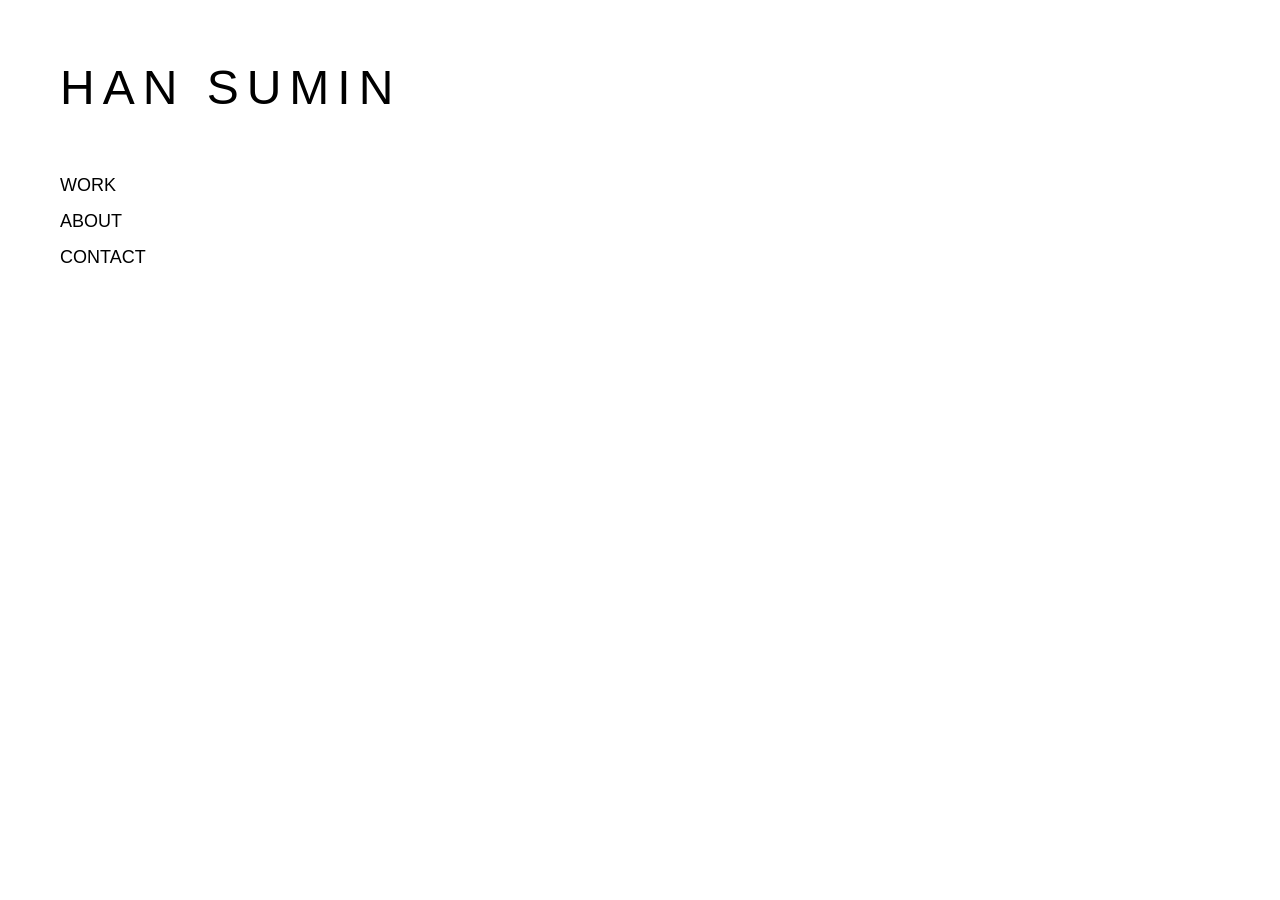
==== index.html @ 4caea8a0 "Add files via upload" ====
<!DOCTYPE html>
<html lang="ko">
<head>
    <meta charset="UTF-8">
    <meta name="viewport" content="width=device-width, initial-scale=1.0">
    <title>Han Sumin</title>
    <link rel="stylesheet" href="style.css">
</head>

<body>

<h1><a href="index.html">HAN SUMIN</a></h1>

<nav class="menu">

    <div class="dropdown">
        <span>WORK</span>

        <div class="dropdown-content">
            <p>2026</p>
            <p><a href="drawing-2025.html">2025</a></p>
            <p>2024</p>
        </div>
    </div>

    <p>ABOUT</p>
    <p>CONTACT</p>

</nav>

</body>
</html>
---- style.css ----
body {
    margin: 60px;
    font-family: Helvetica, Arial, sans-serif;
}

h1 {
    font-size: 48px;
    font-weight: 500;
    letter-spacing: 8px;
}

h2 {
    margin-top: 50px;
    margin-bottom: 50px;
    font-size: 28px;
    font-weight: 400;
}

.gallery {
    display: grid;
    grid-template-columns: repeat(4, 1fr);
    gap: 20px;
}

.gallery img {
    width: 100%;
    height: 240px;
    object-fit: cover;
    border: 1px solid #dddddd;
    display: block;
}
.menu {
    margin-top: 60px;
}

.menu p,
.menu span {
    font-size: 18px;
    margin: 15px 0;
}

.dropdown {
    width: fit-content;
}

.dropdown-content {
    display: none;
    margin-left: 30px;
}

.dropdown:hover .dropdown-content {
    display: block;
}

a {
    color: inherit;
    text-decoration: none;
}
.lightbox {
    display: none;

    position: fixed;

    top: 0;
    left: 0;

    width: 100vw;
    height: 100vh;

    background: #dcdcdc;

    justify-content: center;
    align-items: center;

    z-index: 999;
}

.lightbox img {
    max-width: 90vw;
    max-height: 90vh;

    box-shadow: 0 0 30px rgba(0,0,0,0.15);
}
.gallery img {
    cursor: pointer;
}

.lightbox {
    display: none;
    position: fixed;
    inset: 0;
    background: #e6e6e6;
    justify-content: center;
    align-items: center;
    z-index: 9999;
}

.lightbox img {
    max-width: 92vw;
    max-height: 86vh;
    object-fit: contain;
}

.close {
    position: fixed;
    top: 30px;
    right: 40px;
    font-size: 44px;
    color: #777;
    cursor: pointer;
}
a {
    color: inherit;
    text-decoration: none;
}

.archive-list p {
    font-size: 32px;
    letter-spacing: 6px;
    margin: 35px 0;
}
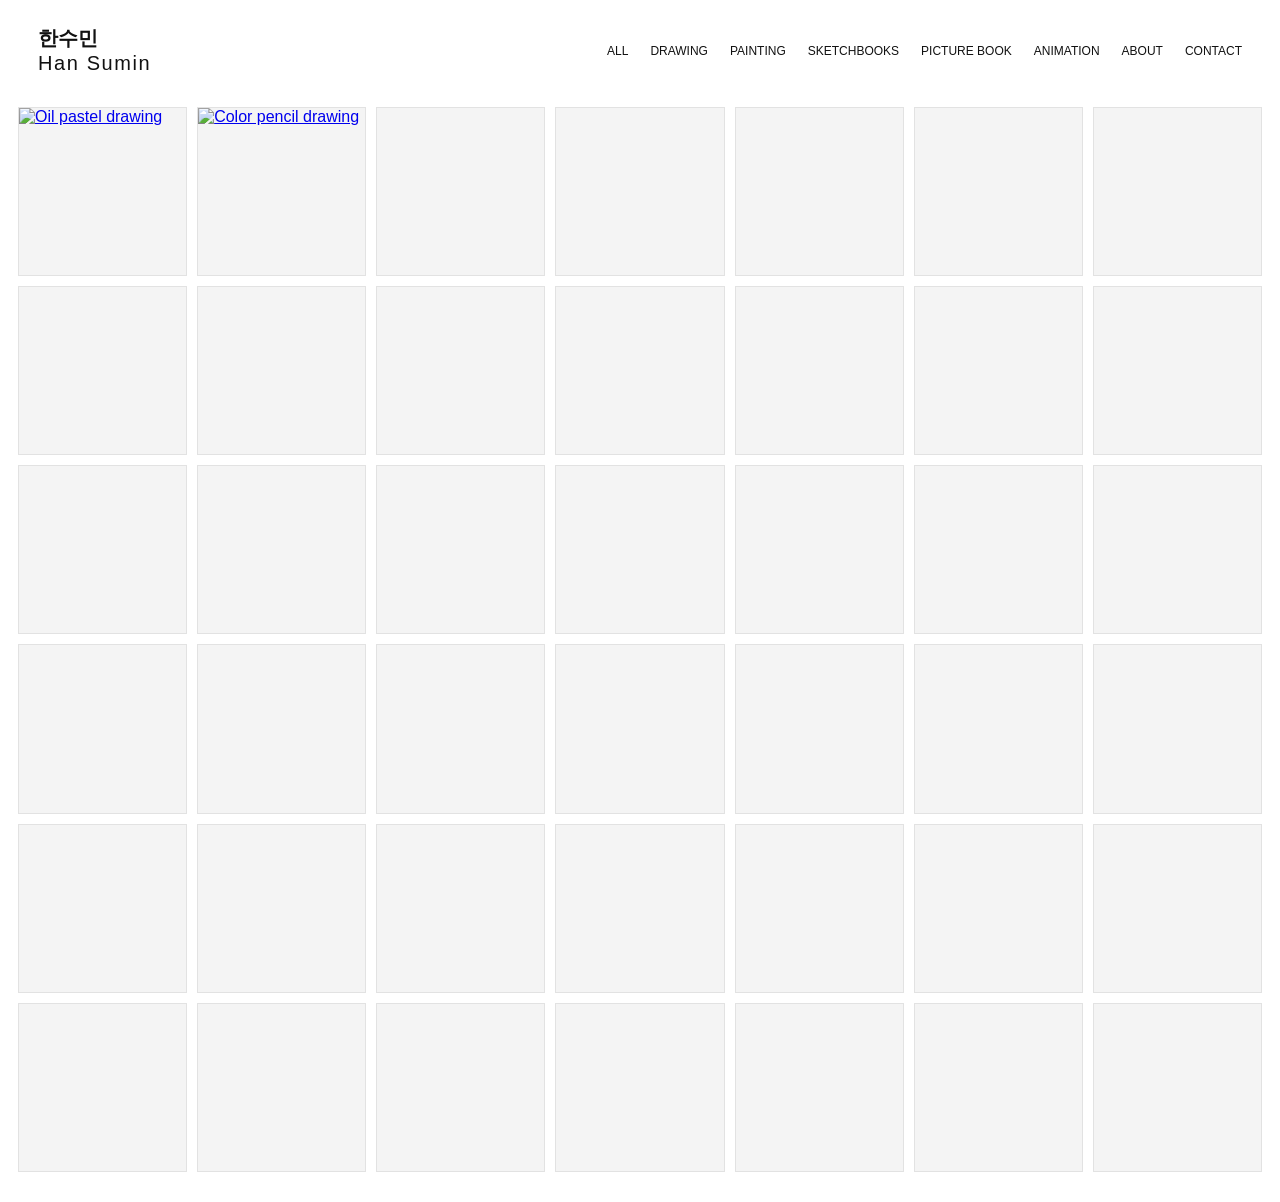
==== commit 544d7133: "Add files via upload" ====
--- a/index.html
+++ b/index.html
@@ -1,5 +1,6 @@
 <!DOCTYPE html>
-<html lang="ko">
+<html lang="en">
+
 <head>
     <meta charset="UTF-8">
     <meta name="viewport" content="width=device-width, initial-scale=1.0">
@@ -9,24 +10,96 @@
 
 <body>
 
-<h1><a href="index.html">HAN SUMIN</a></h1>
+    <header class="header">
 
-<nav class="menu">
+        <div class="name">
+            <div class="name-ko">한수민</div>
+            <div class="name-en">Han Sumin</div>
+        </div>
 
-    <div class="dropdown">
-        <span>WORK</span>
+        <nav class="menu">
+            <a href="#">ALL</a>
+            <a href="#">DRAWING</a>
+            <a href="#">PAINTING</a>
+            <a href="#">SKETCHBOOKS</a>
+            <a href="#">PICTURE BOOK</a>
+            <a href="#">ANIMATION</a>
+            <a href="#">ABOUT</a>
+            <a href="#">CONTACT</a>
+        </nav>
 
-        <div class="dropdown-content">
-            <p>2026</p>
-            <p><a href="drawing-2025.html">2025</a></p>
-            <p>2024</p>
-        </div>
+    </header>
+
+
+    <main class="gallery">
+
+        <!-- 1줄 -->
+        <a href="series/oilpastel.html" class="tile">
+    <img src="images/drawing/oilpastel/oilpastel_01.jpg" alt="Oil pastel drawing">
+
+    <div class="tile-overlay">
+        <span>OIL PASTEL</span>
     </div>
+</a>
+<a href="series/colorpencil.html" class="tile">
+    <img src="images/drawing/colorpencil/colorpencil_05.jpg" alt="Color pencil drawing">
 
-    <p>ABOUT</p>
-    <p>CONTACT</p>
+    <div class="tile-overlay">
+        <span>COLOR PENCIL</span>
+    </div>
+</a>
+        <div class="tile"></div>
+        <div class="tile"></div>
+        <div class="tile"></div>
+        <div class="tile"></div>
+        <div class="tile"></div>
 
-</nav>
+        <!-- 2줄 -->
+        <div class="tile"></div>
+        <div class="tile"></div>
+        <div class="tile"></div>
+        <div class="tile"></div>
+        <div class="tile"></div>
+        <div class="tile"></div>
+        <div class="tile"></div>
+
+        <!-- 3줄 -->
+        <div class="tile"></div>
+        <div class="tile"></div>
+        <div class="tile"></div>
+        <div class="tile"></div>
+        <div class="tile"></div>
+        <div class="tile"></div>
+        <div class="tile"></div>
+
+        <!-- 4줄 -->
+        <div class="tile"></div>
+        <div class="tile"></div>
+        <div class="tile"></div>
+        <div class="tile"></div>
+        <div class="tile"></div>
+        <div class="tile"></div>
+        <div class="tile"></div>
+
+        <!-- 5줄 -->
+        <div class="tile"></div>
+        <div class="tile"></div>
+        <div class="tile"></div>
+        <div class="tile"></div>
+        <div class="tile"></div>
+        <div class="tile"></div>
+        <div class="tile"></div>
+
+        <!-- 6줄 -->
+        <div class="tile"></div>
+        <div class="tile"></div>
+        <div class="tile"></div>
+        <div class="tile"></div>
+        <div class="tile"></div>
+        <div class="tile"></div>
+        <div class="tile"></div>
+
+    </main>
 
 </body>
 </html>
--- a/style.css
+++ b/style.css
@@ -1,121 +1,424 @@
+* {
+    box-sizing: border-box;
+}
+
+html,
 body {
-    margin: 60px;
+    margin: 0;
+    padding: 0;
+}
+
+body {
+    background: #ffffff;
+    color: #111111;
     font-family: Helvetica, Arial, sans-serif;
 }
 
-h1 {
-    font-size: 48px;
-    font-weight: 500;
-    letter-spacing: 8px;
-}
-
-h2 {
-    margin-top: 50px;
-    margin-bottom: 50px;
-    font-size: 28px;
+
+/* ---------- HEADER ---------- */
+
+.header {
+    width: 100%;
+
+    padding: 28px 38px 24px;
+
+    display: flex;
+    justify-content: space-between;
+    align-items: center;
+}
+
+
+/* ---------- NAME ---------- */
+
+.name {
+    flex-shrink: 0;
+}
+
+.name-ko {
+    font-size: 20px;
+    font-weight: 600;
+    line-height: 1;
+}
+
+.name-en {
+    margin-top: 5px;
+
+    font-size: 20px;
     font-weight: 400;
-}
+    letter-spacing: 1.6px;
+
+    line-height: 1;
+}
+
+
+/* ---------- MENU ---------- */
+
+.menu {
+    display: flex;
+    align-items: center;
+    justify-content: flex-end;
+
+    gap: 22px;
+    margin-left: 40px;
+}
+
+.menu a {
+    color: #111111;
+    text-decoration: none;
+
+    font-size: 12px;
+    font-weight: 400;
+
+    white-space: nowrap;
+}
+
+.menu a:hover {
+    text-decoration: underline;
+}
+
+
+/* ---------- GALLERY ---------- */
 
 .gallery {
+    width: 100%;
+
     display: grid;
-    grid-template-columns: repeat(4, 1fr);
-    gap: 20px;
-}
-
-.gallery img {
-    width: 100%;
-    height: 240px;
+
+    grid-template-columns: repeat(7, 1fr);
+
+    /* 타일 사이 간격 */
+    gap: 10px;
+
+    /* 갤러리 바깥 여백 */
+    padding: 10px 18px 30px;
+}
+
+
+/* ---------- TILE ---------- */
+
+.tile {
+    width: 100%;
+
+    aspect-ratio: 1 / 1;
+
+    background: #f4f4f4;
+
+    border: 1px solid #e2e2e2;
+}
+
+
+/* ---------- TABLET ---------- */
+
+@media (max-width: 1000px) {
+
+    .header {
+        flex-direction: column;
+        align-items: flex-start;
+
+        gap: 22px;
+
+        padding: 24px;
+    }
+
+    .menu {
+        margin-left: 0;
+
+        flex-wrap: wrap;
+        justify-content: flex-start;
+
+        gap: 10px 18px;
+    }
+
+    .gallery {
+        grid-template-columns: repeat(4, 1fr);
+
+        gap: 8px;
+
+        padding: 8px 14px 25px;
+    }
+}
+
+
+/* ---------- MOBILE ---------- */
+
+@media (max-width: 600px) {
+
+    .header {
+        padding: 20px;
+    }
+
+    .name-ko,
+    .name-en {
+        font-size: 19px;
+    }
+
+    .menu {
+        gap: 8px 14px;
+    }
+
+    .menu a {
+        font-size: 11px;
+    }
+
+    .gallery {
+        grid-template-columns: repeat(2, 1fr);
+
+        gap: 7px;
+
+        padding: 7px 10px 20px;
+    }
+}
+.tile {
+    overflow: hidden;
+    display: block;
+}
+
+.tile img {
+    width: 100%;
+    height: 100%;
     object-fit: cover;
-    border: 1px solid #dddddd;
-    display: block;
-}
-.menu {
-    margin-top: 60px;
-}
-
-.menu p,
-.menu span {
-    font-size: 18px;
-    margin: 15px 0;
-}
-
-.dropdown {
-    width: fit-content;
-}
-
-.dropdown-content {
-    display: none;
-    margin-left: 30px;
-}
-
-.dropdown:hover .dropdown-content {
-    display: block;
-}
-
-a {
-    color: inherit;
+    display: block;
+}
+/* ---------- TILE HOVER ---------- */
+
+.tile {
+    position: relative;
+    overflow: hidden;
+    display: block;
+}
+
+.tile img {
+    width: 100%;
+    height: 100%;
+    object-fit: cover;
+    display: block;
+
+    transition: filter 0.25s ease;
+}
+
+
+/* 글씨 */
+
+.tile-overlay {
+    position: absolute;
+    inset: 0;
+
+    display: flex;
+    justify-content: center;
+    align-items: center;
+
+    opacity: 0;
+    transition: opacity 0.25s ease;
+}
+
+.tile-overlay span {
+    color: #111111;
+    font-size: 12px;
+    font-weight: 400;
+    letter-spacing: 1px;
+}
+
+
+/* 커서 올렸을 때 */
+
+.tile:hover img {
+    filter: blur(8px);
+}
+
+.tile:hover .tile-overlay {
+    opacity: 1;
+}
+/* ========================================
+   SERIES PAGE
+======================================== */
+
+.series-header {
+    padding: 28px 38px 35px;
+
+    display: flex;
+    justify-content: space-between;
+    align-items: center;
+}
+
+.series-name {
+    color: #111111;
     text-decoration: none;
 }
+
+.series-nav {
+    display: flex;
+    align-items: center;
+    gap: 8px;
+
+    font-size: 12px;
+    letter-spacing: 0.5px;
+}
+
+.series-nav a {
+    color: #111111;
+    text-decoration: none;
+}
+
+.series-nav a:hover {
+    text-decoration: underline;
+}
+
+
+/* 작품 영역 */
+
+/* 작품들을 타일처럼 모아서 보기 */
+
+.series-gallery {
+    padding: 0 38px 60px;
+
+    display: grid;
+    grid-template-columns: repeat(5, 1fr);
+
+    gap: 14px;
+}
+
+.artwork {
+    margin: 0;
+
+    width: 100%;
+    aspect-ratio: 4 / 3;
+
+    background: #ffffff;
+
+    display: flex;
+    justify-content: center;
+    align-items: center;
+
+    overflow: hidden;
+}
+
+.artwork img {
+    width: 100%;
+    height: 100%;
+
+    object-fit: contain;
+
+    display: block;
+}
+/* =========================
+   작품 확대 화면
+========================= */
+
 .lightbox {
-    display: none;
-
-    position: fixed;
-
-    top: 0;
-    left: 0;
-
-    width: 100vw;
-    height: 100vh;
-
-    background: #dcdcdc;
-
-    justify-content: center;
-    align-items: center;
-
-    z-index: 999;
-}
-
-.lightbox img {
-    max-width: 90vw;
-    max-height: 90vh;
-
-    box-shadow: 0 0 30px rgba(0,0,0,0.15);
-}
-.gallery img {
-    cursor: pointer;
-}
-
-.lightbox {
-    display: none;
     position: fixed;
     inset: 0;
-    background: #e6e6e6;
+
+    background: #eeeeee;
+
+    display: none;
+
+    z-index: 1000;
+
+    overflow-y: auto;
+}
+
+
+/* 확대창이 열렸을 때 */
+
+.lightbox.active {
+    display: flex;
     justify-content: center;
     align-items: center;
-    z-index: 9999;
-}
-
-.lightbox img {
-    max-width: 92vw;
-    max-height: 86vh;
+}
+
+
+/* 작품 + 설명 */
+
+.lightbox-content {
+    width: 100%;
+
+    display: flex;
+    flex-direction: column;
+    align-items: center;
+
+    padding: 50px 70px;
+}
+
+
+/* 확대된 작품 */
+
+.lightbox-image {
+    max-width: 70vw;
+    max-height: 68vh;
+
+    width: auto;
+    height: auto;
+
     object-fit: contain;
-}
-
-.close {
-    position: fixed;
-    top: 30px;
-    right: 40px;
-    font-size: 44px;
-    color: #777;
+    display: block;
+}
+
+
+/* 작품 정보 */
+
+.lightbox-caption {
+    margin-top: 16px;
+
+    font-size: 12px;
+    font-weight: 400;
+
+    color: #111111;
+}
+
+
+/* 오른쪽 위 X 버튼 */
+
+.lightbox-close {
+    position: absolute;
+
+    top: 24px;
+    right: 28px;
+
+    border: 0;
+    background: transparent;
+
+    font-size: 28px;
+    font-weight: 300;
+
     cursor: pointer;
 }
-a {
-    color: inherit;
-    text-decoration: none;
-}
-
-.archive-list p {
-    font-size: 32px;
-    letter-spacing: 6px;
-    margin: 35px 0;
+/* ---------- LIGHTBOX THUMBNAILS ---------- */
+
+.lightbox-thumbnails {
+    margin-top: 18px;
+
+    display: flex;
+    gap: 6px;
+
+    max-width: 85vw;
+
+    overflow-x: auto;
+
+    padding-bottom: 4px;
+}
+
+.lightbox-thumb {
+    width: 38px;
+    height: 30px;
+
+    object-fit: cover;
+
+    opacity: 0.45;
+
+    cursor: pointer;
+
+    border: 1px solid transparent;
+}
+
+.lightbox-thumb:hover {
+    opacity: 0.8;
+}
+
+.lightbox-thumb.active-thumb {
+    opacity: 1;
+
+    border-color: #777777;
+}
+.caption-title {
+    margin-right: 12px;
 }
